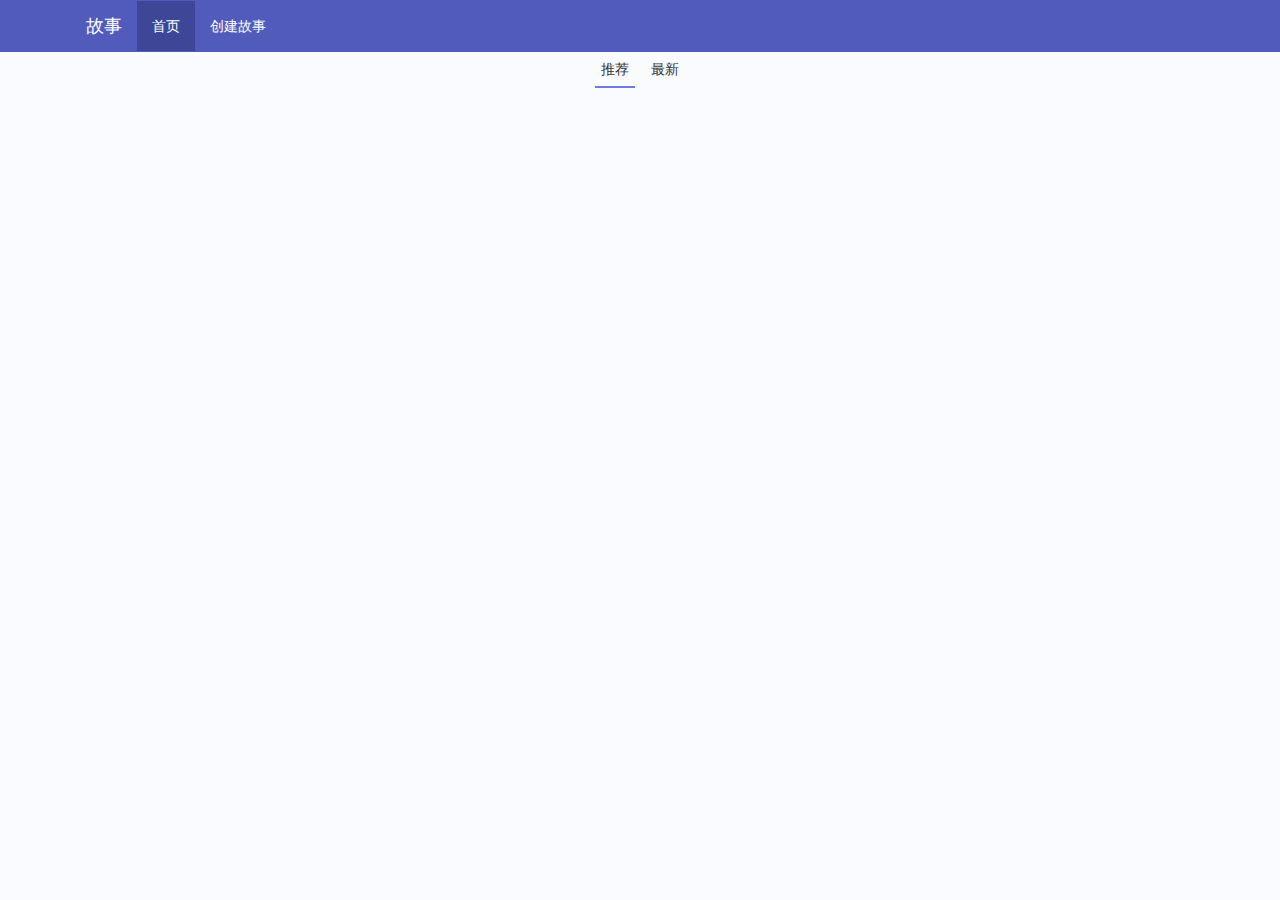
==== index.html @ a7d47dc8 "init" ====
<!DOCTYPE html>
<html lang="en">
<head>
    <meta charset="UTF-8">
    <meta http-equiv="X-UA-Compatible" content="IE=edge">
    <!--<meta name="viewport" content="width=device-width, initial-scale=1.0, shrink-to-fit=no">-->
    <meta content="width=device-width, initial-scale=1.0, maximum-scale=1.0, user-scalable=0;" name="viewport" />
    <meta name="description" content="">
    <meta name="author" content="">
    <link rel="manifest" href="manifest.json">
    <link rel="icon" type="image/png" sizes="144x144" href="images/logo-144.png">
    <!--<title>首页</title>-->
    <link rel="stylesheet" href="main.css">
    <link href="https://cdn.jsdelivr.net/npm/bootstrap@3.3.7/dist/css/bootstrap.min.css" rel="stylesheet">
    <link rel="stylesheet" href="css/index.css">
    <script src="https://cdn.jsdelivr.net/npm/jquery@1.12.4/dist/jquery.min.js"></script>
    <!-- 加载 Bootstrap 的所有 JavaScript 插件。你也可以根据需要只加载单个插件。 -->
    <script src="https://cdn.jsdelivr.net/npm/bootstrap@3.3.7/dist/js/bootstrap.min.js"></script>
    <style>
        body {
            background: #f9fbfe;
        }
        .navbar-default .navbar-toggle{
            border-color: #fff;
        }
        .navbar-default .navbar-toggle .icon-bar{
            background-color: #fff;
        }
        .navbar-default .navbar-brand{
            color:#fff;
        }
        .navbar-default .navbar-brand:hover{
            color:#fff;
        }
        .navbar-default .navbar-brand:visited{
            color:#fff;
        }
        .navbar-default .navbar-nav>li>a{
            color:#fff;
        }
        .navbar-default .navbar-nav>li>a:hover{
            color:#fff;
        }
        .navbar-default .navbar-nav>.active>a, .navbar-default .navbar-nav>.active>a:focus, .navbar-default .navbar-nav>.active>a:hover{
            background: #3d4697;
            color:#fff;
        }
        .navbar-default .navbar-toggle:focus, .navbar-default .navbar-toggle:hover{
            background: none;
        }

        .startUl{
            width:118px;
            margin-bottom: 0;
        }
        .startUl li{
            width:20px;
            height:20px;
            display: inline-block;
            list-style: none;
            background-image: url('images/start.png');
            background-size: 100% 100%;
        }
        .startUl .startBg{
            background-image: url('images/start2.png');
        }
        .startAdd .startBg{
            background-image: url('images/start.png');
        }
        .btn{
            width:50px;
            padding:0;
            font-size: 12px;
            margin-top: 2px;
            margin-left: 10px;
            color: #797979;
            background: rgb(239,243,252);
        }
        .btn.focus, .btn:focus, .btn:hover{
            color: #797979;
        }
        .btnAdd{
            color:#fff;
            background: #6e79e2;
        }
        .btnAdd.focus, .btnAdd:focus, .btnAdd:hover{
            color:#fff;
        }
        #pingfen{
            font-size: 12px;
            line-height: 21px;
            color:rgb(140, 151, 178);
        }
        .evaluate{
            padding-top:10px;
        }
        .ol-nav{
            width:90px;
            margin:0 auto;
        }
        .ol-nav li{
            line-height: 34px;
            width:40px;
            text-align: center;
        }
        .ol-nav .li-select{
            border-bottom: 2px solid #6e79e2;
        }
    </style>
    <script src="socket.io.js"></script>
    <script>
        // 建立连接
        var socket = io.connect('http://localhost:8081');
        // var socket = io.connect('http://192.168.99.39:8081');
        // var socket = io.connect('http://192.168.124.11:8081');

        if ('serviceWorker' in navigator) { // 浏览器支持SW
            navigator.serviceWorker.register('sw.js').then(function (registration) {
                console.log('ServiceWorker registration successful with scope: ', registration.scope);
            }).catch(function (err) {
                console.log('ServiceWorker registration failed: ', err);
            });
        }
        function GetQueryValue(queryName) {
            var query = decodeURI(window.location.search.substring(1));
            var vars = query.split("&");
            for (var i = 0; i < vars.length; i++) {
                var pair = vars[i].split("=");
                if (pair[0] == queryName) { return pair[1]; }
            }
            return null;
        }

        function storyList() {
            socket.emit('storyList', {});
        }

        socket.on('storyListResult', function (data) {
            console.log('storyListResult',data,data.length);
            var html = "";
            for (var i = 0; i < data.data.length; i++) {
                var imgList="";
                for (var j = 0; j < data.data[i].imgDatabase64.length; j++) {
                    imgList+="<div class='col-md-4'>"+
                        "<img src="+data.data[i].imgDatabase64[j]+">"+
                        "</div>"
                }
                var start="";
                if(data.data[i].likeId){
                    if(data.data[i].likeId==-1){
                        start+="<div class='cl evaluate'>"+
                                "<button class='fr btn'"+ "likeId="+4+" storyId="+data.data[i].storyId+">"+'最喜欢'+"</button>"+
                                "<button class='fr btn'"+ "likeId="+3+" storyId="+data.data[i].storyId+">"+'很喜欢'+"</button>"+
                                "<button class='fr btn'"+ "likeId="+2+"  storyId="+data.data[i].storyId+">"+'喜欢'+"</button>"+
                                "<button class='fr btn'"+ "likeId="+1+"  storyId="+data.data[i].storyId+">"+'一般喜欢'+"</button>"+
                                "<button class='fr btn'"+ "likeId="+0+" storyId="+data.data[i].storyId+">"+'不喜欢'+"</button>"+
                                // "<ul class='startUl fr'"+ "likeId="+data.data[i].likeId+"  storyId="+data.data[i].storyId+">"+"<li>"+ "</li>"+ "<li>"+ "</li>"+ "<li>"+ "</li>"+ "<li>"+ "</li>"+ "<li>"+ "</li>"+"</ul>"+
                                // "<p id='pingfen'>"+ data.data[i].likeName + "</p>"+
                        "</div>";
                    }else if(data.data[i].likeId==1){
                        start+="<div class='cl evaluate'>"+
                                "<button class='fr btn'"+ "likeId="+4+" storyId="+data.data[i].storyId+">"+'最喜欢'+"</button>"+
                                "<button class='fr btn'"+ "likeId="+3+" storyId="+data.data[i].storyId+">"+'很喜欢'+"</button>"+
                                "<button class='fr btn'"+ "likeId="+2+"  storyId="+data.data[i].storyId+">"+'喜欢'+"</button>"+
                                "<button class='fr btn btnAdd'"+ "likeId="+1+"  storyId="+data.data[i].storyId+">"+'一般喜欢'+"</button>"+
                                "<button class='fr btn'"+ "likeId="+0+" storyId="+data.data[i].storyId+">"+'不喜欢'+"</button>"+

                                // "<button class='fr btn' storyId="+data.data[i].storyId+">"+'不喜欢'+"</button>"+
                                // "<ul class='startUl fr'"+ "likeId="+data.data[i].likeId+"  storyId="+data.data[i].storyId+">"+ "<li class='startBg'>"+ "</li>"+ "<li>"+ "</li>"+ "<li>"+ "</li>"+ "<li>"+ "</li>"+ "<li>"+ "</li>"+ "</ul>"+
                            "</div>";
                    }else if(data.data[i].likeId==2){
                        start+="<div class='cl evaluate'>"+
                                "<button class='fr btn'"+ "likeId="+4+" storyId="+data.data[i].storyId+">"+'最喜欢'+"</button>"+
                                "<button class='fr btn'"+ "likeId="+3+" storyId="+data.data[i].storyId+">"+'很喜欢'+"</button>"+
                                "<button class='fr btn btnAdd'"+ "likeId="+2+"  storyId="+data.data[i].storyId+">"+'喜欢'+"</button>"+
                                "<button class='fr btn'"+ "likeId="+1+"  storyId="+data.data[i].storyId+">"+'一般喜欢'+"</button>"+
                                "<button class='fr btn'"+ "likeId="+0+" storyId="+data.data[i].storyId+">"+'不喜欢'+"</button>"+

                                // "<button class='fr btn' storyId="+data.data[i].storyId+">"+'不喜欢'+"</button>"+
                                // "<ul class='startUl fr'"+ "likeId="+data.data[i].likeId+"  storyId="+data.data[i].storyId+">"+ "<li class='startBg'>"+ "</li>"+ "<li class='startBg'>"+ "</li>"+ "<li>"+ "</li>"+ "<li>"+ "</li>"+ "<li>"+ "</li>"+ "</ul>"+
                            "</div>";
                    }else if(data.data[i].likeId==3){
                        start+="<div class='cl evaluate'>"+
                                "<button class='fr btn'"+ "likeId="+4+" storyId="+data.data[i].storyId+">"+'最喜欢'+"</button>"+
                                "<button class='fr btn btnAdd'"+ "likeId="+3+" storyId="+data.data[i].storyId+">"+'很喜欢'+"</button>"+
                                "<button class='fr btn'"+ "likeId="+2+"  storyId="+data.data[i].storyId+">"+'喜欢'+"</button>"+
                                "<button class='fr btn'"+ "likeId="+1+"  storyId="+data.data[i].storyId+">"+'一般喜欢'+"</button>"+
                                "<button class='fr btn'"+ "likeId="+0+" storyId="+data.data[i].storyId+">"+'不喜欢'+"</button>"+

                                // "<button class='fr btn' storyId="+data.data[i].storyId+">"+'不喜欢'+"</button>"+
                                // "<ul class='startUl fr'"+ "likeId="+data.data[i].likeId+" storyId="+data.data[i].storyId+">"+ "<li class='startBg'>"+ "</li>"+ "<li class='startBg'>"+ "</li>"+ "<li class='startBg'>"+ "</li>"+ "<li>"+ "</li>"+ "<li>"+ "</li>"+ "</ul>"+
                            "</div>";
                    } else if(data.data[i].likeId==4){
                        start+="<div class='cl evaluate'>"+
                                "<button class='fr btn btnAdd'"+ "likeId="+4+" storyId="+data.data[i].storyId+">"+'最喜欢'+"</button>"+
                                "<button class='fr btn'"+ "likeId="+3+" storyId="+data.data[i].storyId+">"+'很喜欢'+"</button>"+
                                "<button class='fr btn'"+ "likeId="+2+"  storyId="+data.data[i].storyId+">"+'喜欢'+"</button>"+
                                "<button class='fr btn'"+ "likeId="+1+"  storyId="+data.data[i].storyId+">"+'一般喜欢'+"</button>"+
                                "<button class='fr btn'"+ "likeId="+0+" storyId="+data.data[i].storyId+">"+'不喜欢'+"</button>"+
                                // "<button class='fr btn' storyId="+data.data[i].storyId+">"+'不喜欢'+"</button>"+
                                // "<ul class='startUl fr'"+ "likeId="+data.data[i].likeId+"  storyId="+data.data[i].storyId+">"+ "<li class='startBg'>"+ "</li>"+ "<li class='startBg'>"+ "</li>"+ "<li class='startBg'>"+ "</li>"+ "<li class='startBg'>"+ "</li>"+ "<li>"+ "</li>"+ "</ul>"+
                            "</div>";
                    }
                    // else if(data.data[i].likeId==5){
                    //     start+="<div class='cl evaluate'>"+
                    //             "<button class='fr btn' storyId="+data.data[i].storyId+">"+'不喜欢'+"</button>"+
                    //             "<ul class='startUl fr'"+ "likeId="+data.data[i].likeId+"  storyId="+data.data[i].storyId+">"+ "<li class='startBg'>"+ "</li>"+ "<li class='startBg'>"+ "</li>"+ "<li class='startBg'>"+ "</li>"+ "<li class='startBg'>"+ "</li>"+ "<li class='startBg'>"+ "</li>"+ "</ul>"+
                    //         "</div>";
                    // }
                }else{
                    start+="<div class='cl evaluate'>"+
                            "<button class='fr btn'"+ "likeId="+4+" storyId="+data.data[i].storyId+">"+'最喜欢'+"</button>"+
                            "<button class='fr btn'"+ "likeId="+3+" storyId="+data.data[i].storyId+">"+'很喜欢'+"</button>"+
                            "<button class='fr btn'"+ "likeId="+2+"  storyId="+data.data[i].storyId+">"+'喜欢'+"</button>"+
                            "<button class='fr btn'"+ "likeId="+1+"  storyId="+data.data[i].storyId+">"+'一般喜欢'+"</button>"+
                            "<button class='fr btn btnAdd'"+ "likeId="+0+" storyId="+data.data[i].storyId+">"+'不喜欢'+"</button>"+
                            // "<ul class='startUl fr'"+ "likeId="+data.data[i].likeId+"  storyId="+data.data[i].storyId+">"+ "<li>"+ "</li>"+ "<li>"+ "</li>"+ "<li>"+ "</li>"+ "<li>"+ "</li>"+ "<li>"+ "</li>"+ "</ul>"+
                        "</div>";
                }
                var list_th = "<div class='container' style='border-bottom: 1px solid rgb(218, 224, 235);'>"+
                    " <div class='container story'>" +
                        "<div class='describe'>" +
                            "<div>"+
                                "<p>"+
                                    "<span class='userName'>"+ data.data[i].userName +"</span>"+
                                    "<span>"+ data.data[i].creationTime +"</span>"+
                                "</p>"+
                                "<p>"+ data.data[i].storyContent +"</p>"+
                            "</div>"+
                        "</div>" +
                        "<div class='row'>" +
                            imgList+
                        "</div>" +
                        start+
                    "</div>"+
                "</div>";
                html += list_th;
            }
            $("#add-list").append(html);//追加到标签最后
            console.log(html);
        });

        window.onload = function(){
            //要执行的js代码段
            var userName=GetQueryValue('userName');
            // console.log(userName);
            var userId=GetQueryValue('userId');
            // console.log(userId);
            if(userId){
                $('#home-href').attr('href','newStory.html?userId='+userId+'&userName='+userName);
            }else{
                $('#home-href').attr('href','login.html');
            }
            storyList();

            $(document).on('mouseover','.startUl',function(event){
                /*需要注意的就是事件里边的$(this)指的就是被点击的元素而不是$(document)*/
                // console.log($(this)[0]);
                var arr=$(this)[0].children;
                // console.log(arr);
                console.log($(this).attr("storyId"),$(this).attr("likeId"));
                let storyId=$(this).attr("storyId");
                var i;
                for(var i=0;i<arr.length;i++){
                    arr[i].index=i;
                    arr[i].onclick=function(e){
                        // 清空
                        for(var i=0;i<arr.length;i++){
                            arr[i].className='';
                            // pingfen.innerHTML='暂无评价'
                            console.log('i1',number-1);
                        }
                        var number=this.index+1;//星星高亮个数
                        //方法一
                        var pingArr=['0','1','2','3','4'];
                        for (var i = 0; i < pingArr.length; i++) {
                            // pingfen.innerHTML=pingArr[number-1];
                            console.log('i2',number-1);
                        }
                        for(var i=0;i<=this.index;i++){
                            // this.setAttribute("class", "startBg");
                            arr[i].className='startBg';
                            console.log('i3',number);
                        }
                        socket.emit('changeLike', {storyId:storyId,likeId:number,likeName:''});
                    }
                }
            });
            socket.on('changeLikeResult', function (data) {
                console.log('changeLikeResult',data);
                if(data.code=='200'){
                    alert('评价成功');
                    // window.location.reload();
                }else{
                    alert(data.msg);
                }
            });
            $(document).on('click','.btn',function(event){
                // console.log($(this).siblings("ul").addClass("startAdd"));
                $(this).addClass("btnAdd");
                $(this).siblings(".btn").removeClass("btnAdd");
                let storyId=$(this).attr("storyId");
                let likeId=$(this).attr("likeId");
                socket.emit('changeLike', {storyId:storyId,likeId:likeId,likeName:''});
            });
            $(".ol-nav li").click(function () {
                //获取点击的元素给其添加样式，讲其兄弟元素的样式移除
                $(this).addClass("li-select").siblings().removeClass("li-select");
                //获取选中元素的下标
                var index = $(this).index();
                console.log(index);
                // $(this).parent().siblings().children().eq(index).addClass("active")
                //     .siblings().removeClass("active");
            });
        };


    </script>
</head>
<body>
    <div style="background-color:#515bbc;">
        <div class="container">
            <nav class="navbar navbar-default" style="margin-bottom: 0;border-radius: 0;background-color:#515bbc;border-color: #515bbc">
                <div class="container-fluid">
                    <!-- Brand and toggle get grouped for better mobile display -->
                    <div class="navbar-header">
                        <button type="button" class="navbar-toggle collapsed" data-toggle="collapse" data-target="#bs-example-navbar-collapse-1" aria-expanded="false">
                            <span class="sr-only">Toggle navigation</span>
                            <span class="icon-bar"></span>
                            <span class="icon-bar"></span>
                            <span class="icon-bar"></span>
                        </button>
                        <a class="navbar-brand" href="#">故事</a>
                    </div>

                    <!-- Collect the nav links, forms, and other content for toggling -->
                    <div class="collapse navbar-collapse" id="bs-example-navbar-collapse-1">
                        <ul class="nav navbar-nav">
                            <li class="active"><a href="#">首页</a></li>
                            <li><a id="home-href" href="newStory.html">创建故事</a></li>
                        </ul>
                    </div>
                </div>
            </nav>
        </div>
    </div>
    <ol class="cl ol-nav">
        <li class="fl li-select" style="margin-right: 10px;">推荐</li>
        <li class="fl">最新</li>
    </ol>
    <div id="add-list">

    </div>

    <!--<ul class="startUl">-->
        <!--<li></li>-->
        <!--<li></li>-->
        <!--<li></li>-->
        <!--<li></li>-->
        <!--<li></li>-->
    <!--</ul>-->
    <!--<p id="pingfen">暂无评价</p>-->
</body>
</html>
---- main.css ----
*{
    margin:0;
    padding:0;
}
.fl{
    float: left;
}
.fr{
    float: right;
}
.cl:after{
    display: block;
    content: '';
    clear: both;
}
.cl{
    zoom: 1;
}
ul,ol{
    list-style: none;
}
i{
    font-style: normal;
}
a{ text-decoration:none}
a:hover{ text-decoration:none}
h3{
    color: #f00;
}
---- css/index.css ----
.story{
    padding:20px 0;
    color:#403e3b;
}
.describe{
    font-size: 16px;
    line-height: 24px;
}
.userName{
    color:#5c65c0;
    margin-right: 10px;
}

.submit{
    display: block;
    width:100%;
    height:40px;
    background: #6e79e2;
    border: none;
    border-radius: 4px;
    color:#fff;
    font-size: 14px;
    margin-top: 20px;
    cursor: pointer;
}
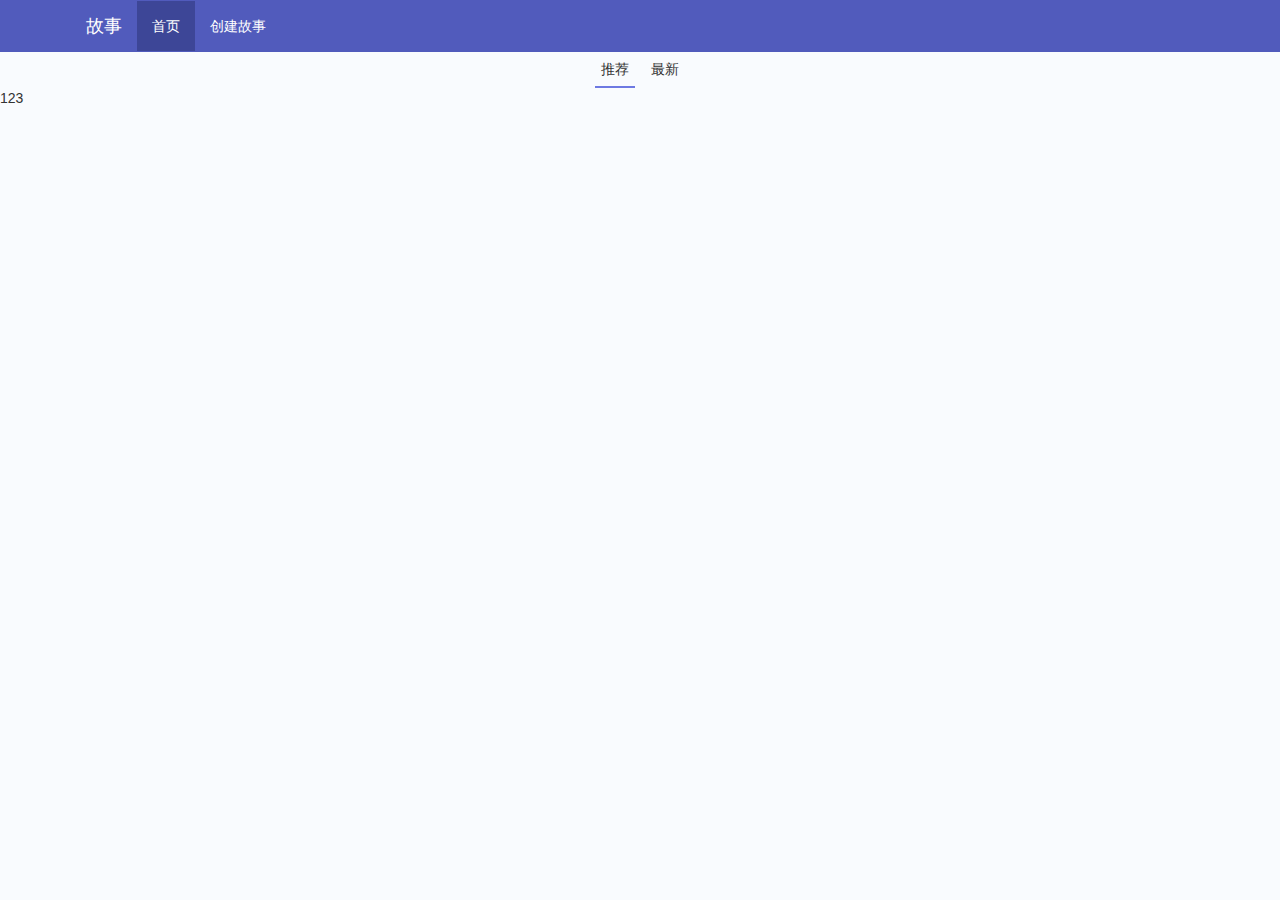
==== commit 46fdb756: "修改评价" ====
--- a/index.html
+++ b/index.html
@@ -109,11 +109,6 @@
     </style>
     <script src="socket.io.js"></script>
     <script>
-        // 建立连接
-        var socket = io.connect('http://localhost:8081');
-        // var socket = io.connect('http://192.168.99.39:8081');
-        // var socket = io.connect('http://192.168.124.11:8081');
-
         if ('serviceWorker' in navigator) { // 浏览器支持SW
             navigator.serviceWorker.register('sw.js').then(function (registration) {
                 console.log('ServiceWorker registration successful with scope: ', registration.scope);
@@ -121,6 +116,11 @@
                 console.log('ServiceWorker registration failed: ', err);
             });
         }
+
+        // 建立连接
+        // var socket = io.connect('http://localhost:8081');
+        var socket = io.connect('http://192.168.99.39:8081');
+        // var socket = io.connect('http://192.168.124.11:8081');
         function GetQueryValue(queryName) {
             var query = decodeURI(window.location.search.substring(1));
             var vars = query.split("&");
@@ -131,8 +131,8 @@
             return null;
         }
 
-        function storyList() {
-            socket.emit('storyList', {});
+        function storyList(userId,recommendType) {
+            socket.emit('storyList', {userId:userId,recommendType:recommendType});
         }
 
         socket.on('storyListResult', function (data) {
@@ -142,8 +142,8 @@
                 var imgList="";
                 for (var j = 0; j < data.data[i].imgDatabase64.length; j++) {
                     imgList+="<div class='col-md-4'>"+
-                        "<img src="+data.data[i].imgDatabase64[j]+">"+
-                        "</div>"
+                            "<img src="+data.data[i].imgDatabase64[j]+">"+
+                    "</div>"
                 }
                 var start="";
                 if(data.data[i].likeId){
@@ -154,8 +154,6 @@
                                 "<button class='fr btn'"+ "likeId="+2+"  storyId="+data.data[i].storyId+">"+'喜欢'+"</button>"+
                                 "<button class='fr btn'"+ "likeId="+1+"  storyId="+data.data[i].storyId+">"+'一般喜欢'+"</button>"+
                                 "<button class='fr btn'"+ "likeId="+0+" storyId="+data.data[i].storyId+">"+'不喜欢'+"</button>"+
-                                // "<ul class='startUl fr'"+ "likeId="+data.data[i].likeId+"  storyId="+data.data[i].storyId+">"+"<li>"+ "</li>"+ "<li>"+ "</li>"+ "<li>"+ "</li>"+ "<li>"+ "</li>"+ "<li>"+ "</li>"+"</ul>"+
-                                // "<p id='pingfen'>"+ data.data[i].likeName + "</p>"+
                         "</div>";
                     }else if(data.data[i].likeId==1){
                         start+="<div class='cl evaluate'>"+
@@ -164,10 +162,7 @@
                                 "<button class='fr btn'"+ "likeId="+2+"  storyId="+data.data[i].storyId+">"+'喜欢'+"</button>"+
                                 "<button class='fr btn btnAdd'"+ "likeId="+1+"  storyId="+data.data[i].storyId+">"+'一般喜欢'+"</button>"+
                                 "<button class='fr btn'"+ "likeId="+0+" storyId="+data.data[i].storyId+">"+'不喜欢'+"</button>"+
-
-                                // "<button class='fr btn' storyId="+data.data[i].storyId+">"+'不喜欢'+"</button>"+
-                                // "<ul class='startUl fr'"+ "likeId="+data.data[i].likeId+"  storyId="+data.data[i].storyId+">"+ "<li class='startBg'>"+ "</li>"+ "<li>"+ "</li>"+ "<li>"+ "</li>"+ "<li>"+ "</li>"+ "<li>"+ "</li>"+ "</ul>"+
-                            "</div>";
+                        "</div>";
                     }else if(data.data[i].likeId==2){
                         start+="<div class='cl evaluate'>"+
                                 "<button class='fr btn'"+ "likeId="+4+" storyId="+data.data[i].storyId+">"+'最喜欢'+"</button>"+
@@ -175,10 +170,7 @@
                                 "<button class='fr btn btnAdd'"+ "likeId="+2+"  storyId="+data.data[i].storyId+">"+'喜欢'+"</button>"+
                                 "<button class='fr btn'"+ "likeId="+1+"  storyId="+data.data[i].storyId+">"+'一般喜欢'+"</button>"+
                                 "<button class='fr btn'"+ "likeId="+0+" storyId="+data.data[i].storyId+">"+'不喜欢'+"</button>"+
-
-                                // "<button class='fr btn' storyId="+data.data[i].storyId+">"+'不喜欢'+"</button>"+
-                                // "<ul class='startUl fr'"+ "likeId="+data.data[i].likeId+"  storyId="+data.data[i].storyId+">"+ "<li class='startBg'>"+ "</li>"+ "<li class='startBg'>"+ "</li>"+ "<li>"+ "</li>"+ "<li>"+ "</li>"+ "<li>"+ "</li>"+ "</ul>"+
-                            "</div>";
+                        "</div>";
                     }else if(data.data[i].likeId==3){
                         start+="<div class='cl evaluate'>"+
                                 "<button class='fr btn'"+ "likeId="+4+" storyId="+data.data[i].storyId+">"+'最喜欢'+"</button>"+
@@ -186,10 +178,7 @@
                                 "<button class='fr btn'"+ "likeId="+2+"  storyId="+data.data[i].storyId+">"+'喜欢'+"</button>"+
                                 "<button class='fr btn'"+ "likeId="+1+"  storyId="+data.data[i].storyId+">"+'一般喜欢'+"</button>"+
                                 "<button class='fr btn'"+ "likeId="+0+" storyId="+data.data[i].storyId+">"+'不喜欢'+"</button>"+
-
-                                // "<button class='fr btn' storyId="+data.data[i].storyId+">"+'不喜欢'+"</button>"+
-                                // "<ul class='startUl fr'"+ "likeId="+data.data[i].likeId+" storyId="+data.data[i].storyId+">"+ "<li class='startBg'>"+ "</li>"+ "<li class='startBg'>"+ "</li>"+ "<li class='startBg'>"+ "</li>"+ "<li>"+ "</li>"+ "<li>"+ "</li>"+ "</ul>"+
-                            "</div>";
+                        "</div>";
                     } else if(data.data[i].likeId==4){
                         start+="<div class='cl evaluate'>"+
                                 "<button class='fr btn btnAdd'"+ "likeId="+4+" storyId="+data.data[i].storyId+">"+'最喜欢'+"</button>"+
@@ -197,16 +186,8 @@
                                 "<button class='fr btn'"+ "likeId="+2+"  storyId="+data.data[i].storyId+">"+'喜欢'+"</button>"+
                                 "<button class='fr btn'"+ "likeId="+1+"  storyId="+data.data[i].storyId+">"+'一般喜欢'+"</button>"+
                                 "<button class='fr btn'"+ "likeId="+0+" storyId="+data.data[i].storyId+">"+'不喜欢'+"</button>"+
-                                // "<button class='fr btn' storyId="+data.data[i].storyId+">"+'不喜欢'+"</button>"+
-                                // "<ul class='startUl fr'"+ "likeId="+data.data[i].likeId+"  storyId="+data.data[i].storyId+">"+ "<li class='startBg'>"+ "</li>"+ "<li class='startBg'>"+ "</li>"+ "<li class='startBg'>"+ "</li>"+ "<li class='startBg'>"+ "</li>"+ "<li>"+ "</li>"+ "</ul>"+
-                            "</div>";
+                        "</div>";
                     }
-                    // else if(data.data[i].likeId==5){
-                    //     start+="<div class='cl evaluate'>"+
-                    //             "<button class='fr btn' storyId="+data.data[i].storyId+">"+'不喜欢'+"</button>"+
-                    //             "<ul class='startUl fr'"+ "likeId="+data.data[i].likeId+"  storyId="+data.data[i].storyId+">"+ "<li class='startBg'>"+ "</li>"+ "<li class='startBg'>"+ "</li>"+ "<li class='startBg'>"+ "</li>"+ "<li class='startBg'>"+ "</li>"+ "<li class='startBg'>"+ "</li>"+ "</ul>"+
-                    //         "</div>";
-                    // }
                 }else{
                     start+="<div class='cl evaluate'>"+
                             "<button class='fr btn'"+ "likeId="+4+" storyId="+data.data[i].storyId+">"+'最喜欢'+"</button>"+
@@ -214,25 +195,24 @@
                             "<button class='fr btn'"+ "likeId="+2+"  storyId="+data.data[i].storyId+">"+'喜欢'+"</button>"+
                             "<button class='fr btn'"+ "likeId="+1+"  storyId="+data.data[i].storyId+">"+'一般喜欢'+"</button>"+
                             "<button class='fr btn btnAdd'"+ "likeId="+0+" storyId="+data.data[i].storyId+">"+'不喜欢'+"</button>"+
-                            // "<ul class='startUl fr'"+ "likeId="+data.data[i].likeId+"  storyId="+data.data[i].storyId+">"+ "<li>"+ "</li>"+ "<li>"+ "</li>"+ "<li>"+ "</li>"+ "<li>"+ "</li>"+ "<li>"+ "</li>"+ "</ul>"+
-                        "</div>";
+                    "</div>";
                 }
                 var list_th = "<div class='container' style='border-bottom: 1px solid rgb(218, 224, 235);'>"+
-                    " <div class='container story'>" +
-                        "<div class='describe'>" +
-                            "<div>"+
-                                "<p>"+
-                                    "<span class='userName'>"+ data.data[i].userName +"</span>"+
-                                    "<span>"+ data.data[i].creationTime +"</span>"+
-                                "</p>"+
-                                "<p>"+ data.data[i].storyContent +"</p>"+
+                            " <div class='container story'>" +
+                                "<div class='describe'>" +
+                                    "<div>"+
+                                        "<p>"+
+                                            "<span class='userName'>"+ data.data[i].userName +"</span>"+
+                                            "<span>"+ data.data[i].creationTime +"</span>"+
+                                        "</p>"+
+                                        "<p>"+ data.data[i].storyContent +"</p>"+
+                                    "</div>"+
+                                "</div>" +
+                                "<div class='row'>" +
+                                imgList+
+                                "</div>" +
+                                start+
                             "</div>"+
-                        "</div>" +
-                        "<div class='row'>" +
-                            imgList+
-                        "</div>" +
-                        start+
-                    "</div>"+
                 "</div>";
                 html += list_th;
             }
@@ -251,40 +231,25 @@
             }else{
                 $('#home-href').attr('href','login.html');
             }
-            storyList();
-
-            $(document).on('mouseover','.startUl',function(event){
-                /*需要注意的就是事件里边的$(this)指的就是被点击的元素而不是$(document)*/
-                // console.log($(this)[0]);
-                var arr=$(this)[0].children;
-                // console.log(arr);
-                console.log($(this).attr("storyId"),$(this).attr("likeId"));
+            storyList(userId,0);
+
+            $(".ol-nav li").click(function () {
+                //获取点击的元素给其添加样式，讲其兄弟元素的样式移除
+                $(this).addClass("li-select").siblings().removeClass("li-select");
+                //获取选中元素的下标
+                var index = $(this).index();
+                console.log(index);
+                // $(this).parent().siblings().children().eq(index).addClass("active")
+                //     .siblings().removeClass("active");
+                storyList(userId,index);
+            });
+
+            $(document).on('click','.btn',function(event){
+                $(this).addClass("btnAdd");
+                $(this).siblings(".btn").removeClass("btnAdd");
                 let storyId=$(this).attr("storyId");
-                var i;
-                for(var i=0;i<arr.length;i++){
-                    arr[i].index=i;
-                    arr[i].onclick=function(e){
-                        // 清空
-                        for(var i=0;i<arr.length;i++){
-                            arr[i].className='';
-                            // pingfen.innerHTML='暂无评价'
-                            console.log('i1',number-1);
-                        }
-                        var number=this.index+1;//星星高亮个数
-                        //方法一
-                        var pingArr=['0','1','2','3','4'];
-                        for (var i = 0; i < pingArr.length; i++) {
-                            // pingfen.innerHTML=pingArr[number-1];
-                            console.log('i2',number-1);
-                        }
-                        for(var i=0;i<=this.index;i++){
-                            // this.setAttribute("class", "startBg");
-                            arr[i].className='startBg';
-                            console.log('i3',number);
-                        }
-                        socket.emit('changeLike', {storyId:storyId,likeId:number,likeName:''});
-                    }
-                }
+                let likeId=$(this).attr("likeId");
+                socket.emit('changeLike', {userId:userId,storyId:storyId,likeId:likeId,likeName:'',creationTime:new Date().getTime()});
             });
             socket.on('changeLikeResult', function (data) {
                 console.log('changeLikeResult',data);
@@ -294,23 +259,6 @@
                 }else{
                     alert(data.msg);
                 }
-            });
-            $(document).on('click','.btn',function(event){
-                // console.log($(this).siblings("ul").addClass("startAdd"));
-                $(this).addClass("btnAdd");
-                $(this).siblings(".btn").removeClass("btnAdd");
-                let storyId=$(this).attr("storyId");
-                let likeId=$(this).attr("likeId");
-                socket.emit('changeLike', {storyId:storyId,likeId:likeId,likeName:''});
-            });
-            $(".ol-nav li").click(function () {
-                //获取点击的元素给其添加样式，讲其兄弟元素的样式移除
-                $(this).addClass("li-select").siblings().removeClass("li-select");
-                //获取选中元素的下标
-                var index = $(this).index();
-                console.log(index);
-                // $(this).parent().siblings().children().eq(index).addClass("active")
-                //     .siblings().removeClass("active");
             });
         };
 
@@ -348,17 +296,7 @@
         <li class="fl li-select" style="margin-right: 10px;">推荐</li>
         <li class="fl">最新</li>
     </ol>
-    <div id="add-list">
-
-    </div>
-
-    <!--<ul class="startUl">-->
-        <!--<li></li>-->
-        <!--<li></li>-->
-        <!--<li></li>-->
-        <!--<li></li>-->
-        <!--<li></li>-->
-    <!--</ul>-->
-    <!--<p id="pingfen">暂无评价</p>-->
+    <div id="add-list"></div>
+<div>123</div>
 </body>
 </html>
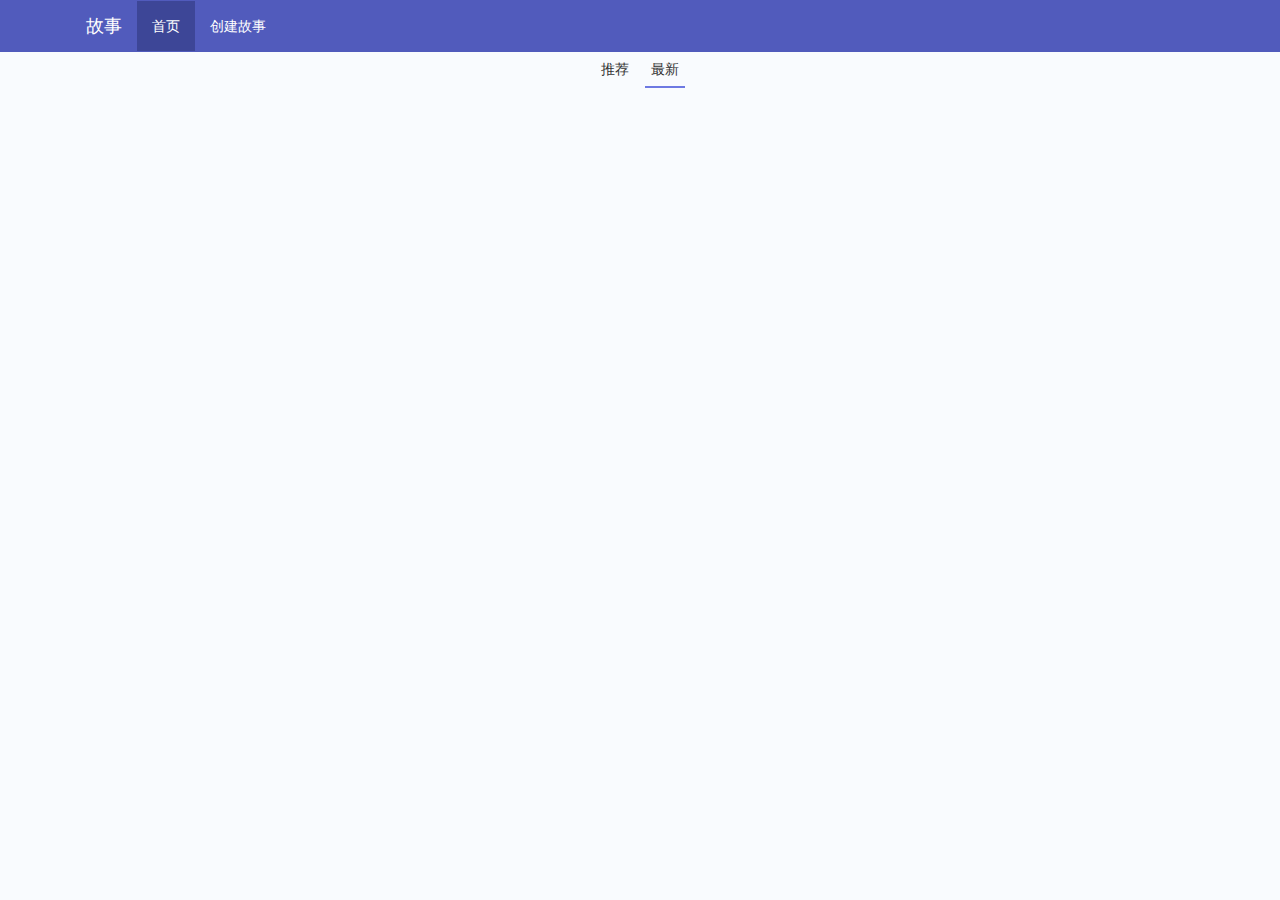
==== commit a00fc187: "修改评价" ====
--- a/index.html
+++ b/index.html
@@ -4,7 +4,7 @@
     <meta charset="UTF-8">
     <meta http-equiv="X-UA-Compatible" content="IE=edge">
     <!--<meta name="viewport" content="width=device-width, initial-scale=1.0, shrink-to-fit=no">-->
-    <meta content="width=device-width, initial-scale=1.0, maximum-scale=1.0, user-scalable=0;" name="viewport" />
+    <meta name="viewport" content="width=device-width, initial-scale=1.0, maximum-scale=1.0, user-scalable=no"/>
     <meta name="description" content="">
     <meta name="author" content="">
     <link rel="manifest" href="manifest.json">
@@ -117,9 +117,16 @@
             });
         }
 
+        var indexedDB = window.indexedDB || window.webkitIndexedDB || window.mozIndexedDB || window.msIndexedDB;
+        if(!indexedDB) {
+            console.log("你的浏览器不支持IndexedDB");
+        }else{
+            console.log("你的浏览器支持IndexedDB");
+        }
+
         // 建立连接
-        // var socket = io.connect('http://localhost:8081');
-        var socket = io.connect('http://192.168.99.39:8081');
+        var socket = io.connect('http://localhost:8081');
+        // var socket = io.connect('http://192.168.99.39:8081');
         // var socket = io.connect('http://192.168.124.11:8081');
         function GetQueryValue(queryName) {
             var query = decodeURI(window.location.search.substring(1));
@@ -142,82 +149,82 @@
                 var imgList="";
                 for (var j = 0; j < data.data[i].imgDatabase64.length; j++) {
                     imgList+="<div class='col-md-4'>"+
-                            "<img src="+data.data[i].imgDatabase64[j]+">"+
-                    "</div>"
+                        "<img src="+data.data[i].imgDatabase64[j]+">"+
+                        "</div>"
                 }
                 var start="";
                 if(data.data[i].likeId){
                     if(data.data[i].likeId==-1){
                         start+="<div class='cl evaluate'>"+
-                                "<button class='fr btn'"+ "likeId="+4+" storyId="+data.data[i].storyId+">"+'最喜欢'+"</button>"+
-                                "<button class='fr btn'"+ "likeId="+3+" storyId="+data.data[i].storyId+">"+'很喜欢'+"</button>"+
-                                "<button class='fr btn'"+ "likeId="+2+"  storyId="+data.data[i].storyId+">"+'喜欢'+"</button>"+
-                                "<button class='fr btn'"+ "likeId="+1+"  storyId="+data.data[i].storyId+">"+'一般喜欢'+"</button>"+
-                                "<button class='fr btn'"+ "likeId="+0+" storyId="+data.data[i].storyId+">"+'不喜欢'+"</button>"+
-                        "</div>";
-                    }else if(data.data[i].likeId==1){
-                        start+="<div class='cl evaluate'>"+
-                                "<button class='fr btn'"+ "likeId="+4+" storyId="+data.data[i].storyId+">"+'最喜欢'+"</button>"+
-                                "<button class='fr btn'"+ "likeId="+3+" storyId="+data.data[i].storyId+">"+'很喜欢'+"</button>"+
-                                "<button class='fr btn'"+ "likeId="+2+"  storyId="+data.data[i].storyId+">"+'喜欢'+"</button>"+
-                                "<button class='fr btn btnAdd'"+ "likeId="+1+"  storyId="+data.data[i].storyId+">"+'一般喜欢'+"</button>"+
-                                "<button class='fr btn'"+ "likeId="+0+" storyId="+data.data[i].storyId+">"+'不喜欢'+"</button>"+
-                        "</div>";
-                    }else if(data.data[i].likeId==2){
-                        start+="<div class='cl evaluate'>"+
-                                "<button class='fr btn'"+ "likeId="+4+" storyId="+data.data[i].storyId+">"+'最喜欢'+"</button>"+
-                                "<button class='fr btn'"+ "likeId="+3+" storyId="+data.data[i].storyId+">"+'很喜欢'+"</button>"+
-                                "<button class='fr btn btnAdd'"+ "likeId="+2+"  storyId="+data.data[i].storyId+">"+'喜欢'+"</button>"+
-                                "<button class='fr btn'"+ "likeId="+1+"  storyId="+data.data[i].storyId+">"+'一般喜欢'+"</button>"+
-                                "<button class='fr btn'"+ "likeId="+0+" storyId="+data.data[i].storyId+">"+'不喜欢'+"</button>"+
-                        "</div>";
-                    }else if(data.data[i].likeId==3){
-                        start+="<div class='cl evaluate'>"+
-                                "<button class='fr btn'"+ "likeId="+4+" storyId="+data.data[i].storyId+">"+'最喜欢'+"</button>"+
-                                "<button class='fr btn btnAdd'"+ "likeId="+3+" storyId="+data.data[i].storyId+">"+'很喜欢'+"</button>"+
-                                "<button class='fr btn'"+ "likeId="+2+"  storyId="+data.data[i].storyId+">"+'喜欢'+"</button>"+
-                                "<button class='fr btn'"+ "likeId="+1+"  storyId="+data.data[i].storyId+">"+'一般喜欢'+"</button>"+
-                                "<button class='fr btn'"+ "likeId="+0+" storyId="+data.data[i].storyId+">"+'不喜欢'+"</button>"+
-                        "</div>";
-                    } else if(data.data[i].likeId==4){
-                        start+="<div class='cl evaluate'>"+
-                                "<button class='fr btn btnAdd'"+ "likeId="+4+" storyId="+data.data[i].storyId+">"+'最喜欢'+"</button>"+
-                                "<button class='fr btn'"+ "likeId="+3+" storyId="+data.data[i].storyId+">"+'很喜欢'+"</button>"+
-                                "<button class='fr btn'"+ "likeId="+2+"  storyId="+data.data[i].storyId+">"+'喜欢'+"</button>"+
-                                "<button class='fr btn'"+ "likeId="+1+"  storyId="+data.data[i].storyId+">"+'一般喜欢'+"</button>"+
-                                "<button class='fr btn'"+ "likeId="+0+" storyId="+data.data[i].storyId+">"+'不喜欢'+"</button>"+
-                        "</div>";
-                    }
-                }else{
-                    start+="<div class='cl evaluate'>"+
                             "<button class='fr btn'"+ "likeId="+4+" storyId="+data.data[i].storyId+">"+'最喜欢'+"</button>"+
                             "<button class='fr btn'"+ "likeId="+3+" storyId="+data.data[i].storyId+">"+'很喜欢'+"</button>"+
                             "<button class='fr btn'"+ "likeId="+2+"  storyId="+data.data[i].storyId+">"+'喜欢'+"</button>"+
                             "<button class='fr btn'"+ "likeId="+1+"  storyId="+data.data[i].storyId+">"+'一般喜欢'+"</button>"+
-                            "<button class='fr btn btnAdd'"+ "likeId="+0+" storyId="+data.data[i].storyId+">"+'不喜欢'+"</button>"+
-                    "</div>";
+                            "<button class='fr btn'"+ "likeId="+0+" storyId="+data.data[i].storyId+">"+'不喜欢'+"</button>"+
+                            "</div>";
+                    }else if(data.data[i].likeId==1){
+                        start+="<div class='cl evaluate'>"+
+                            "<button class='fr btn'"+ "likeId="+4+" storyId="+data.data[i].storyId+">"+'最喜欢'+"</button>"+
+                            "<button class='fr btn'"+ "likeId="+3+" storyId="+data.data[i].storyId+">"+'很喜欢'+"</button>"+
+                            "<button class='fr btn'"+ "likeId="+2+"  storyId="+data.data[i].storyId+">"+'喜欢'+"</button>"+
+                            "<button class='fr btn btnAdd'"+ "likeId="+1+"  storyId="+data.data[i].storyId+">"+'一般喜欢'+"</button>"+
+                            "<button class='fr btn'"+ "likeId="+0+" storyId="+data.data[i].storyId+">"+'不喜欢'+"</button>"+
+                            "</div>";
+                    }else if(data.data[i].likeId==2){
+                        start+="<div class='cl evaluate'>"+
+                            "<button class='fr btn'"+ "likeId="+4+" storyId="+data.data[i].storyId+">"+'最喜欢'+"</button>"+
+                            "<button class='fr btn'"+ "likeId="+3+" storyId="+data.data[i].storyId+">"+'很喜欢'+"</button>"+
+                            "<button class='fr btn btnAdd'"+ "likeId="+2+"  storyId="+data.data[i].storyId+">"+'喜欢'+"</button>"+
+                            "<button class='fr btn'"+ "likeId="+1+"  storyId="+data.data[i].storyId+">"+'一般喜欢'+"</button>"+
+                            "<button class='fr btn'"+ "likeId="+0+" storyId="+data.data[i].storyId+">"+'不喜欢'+"</button>"+
+                            "</div>";
+                    }else if(data.data[i].likeId==3){
+                        start+="<div class='cl evaluate'>"+
+                            "<button class='fr btn'"+ "likeId="+4+" storyId="+data.data[i].storyId+">"+'最喜欢'+"</button>"+
+                            "<button class='fr btn btnAdd'"+ "likeId="+3+" storyId="+data.data[i].storyId+">"+'很喜欢'+"</button>"+
+                            "<button class='fr btn'"+ "likeId="+2+"  storyId="+data.data[i].storyId+">"+'喜欢'+"</button>"+
+                            "<button class='fr btn'"+ "likeId="+1+"  storyId="+data.data[i].storyId+">"+'一般喜欢'+"</button>"+
+                            "<button class='fr btn'"+ "likeId="+0+" storyId="+data.data[i].storyId+">"+'不喜欢'+"</button>"+
+                            "</div>";
+                    } else if(data.data[i].likeId==4){
+                        start+="<div class='cl evaluate'>"+
+                            "<button class='fr btn btnAdd'"+ "likeId="+4+" storyId="+data.data[i].storyId+">"+'最喜欢'+"</button>"+
+                            "<button class='fr btn'"+ "likeId="+3+" storyId="+data.data[i].storyId+">"+'很喜欢'+"</button>"+
+                            "<button class='fr btn'"+ "likeId="+2+"  storyId="+data.data[i].storyId+">"+'喜欢'+"</button>"+
+                            "<button class='fr btn'"+ "likeId="+1+"  storyId="+data.data[i].storyId+">"+'一般喜欢'+"</button>"+
+                            "<button class='fr btn'"+ "likeId="+0+" storyId="+data.data[i].storyId+">"+'不喜欢'+"</button>"+
+                            "</div>";
+                    }
+                }else{
+                    start+="<div class='cl evaluate'>"+
+                        "<button class='fr btn'"+ "likeId="+4+" storyId="+data.data[i].storyId+">"+'最喜欢'+"</button>"+
+                        "<button class='fr btn'"+ "likeId="+3+" storyId="+data.data[i].storyId+">"+'很喜欢'+"</button>"+
+                        "<button class='fr btn'"+ "likeId="+2+"  storyId="+data.data[i].storyId+">"+'喜欢'+"</button>"+
+                        "<button class='fr btn'"+ "likeId="+1+"  storyId="+data.data[i].storyId+">"+'一般喜欢'+"</button>"+
+                        "<button class='fr btn btnAdd'"+ "likeId="+0+" storyId="+data.data[i].storyId+">"+'不喜欢'+"</button>"+
+                        "</div>";
                 }
                 var list_th = "<div class='container' style='border-bottom: 1px solid rgb(218, 224, 235);'>"+
-                            " <div class='container story'>" +
-                                "<div class='describe'>" +
-                                    "<div>"+
-                                        "<p>"+
-                                            "<span class='userName'>"+ data.data[i].userName +"</span>"+
-                                            "<span>"+ data.data[i].creationTime +"</span>"+
-                                        "</p>"+
-                                        "<p>"+ data.data[i].storyContent +"</p>"+
-                                    "</div>"+
-                                "</div>" +
-                                "<div class='row'>" +
-                                imgList+
-                                "</div>" +
-                                start+
-                            "</div>"+
-                "</div>";
+                    " <div class='container story'>" +
+                    "<div class='describe'>" +
+                    "<div>"+
+                    "<p>"+
+                    "<span class='userName'>"+ data.data[i].userName +"</span>"+
+                    "<span>"+ data.data[i].creationTime +"</span>"+
+                    "</p>"+
+                    "<p>"+ data.data[i].storyContent +"</p>"+
+                    "</div>"+
+                    "</div>" +
+                    "<div class='row'>" +
+                    imgList+
+                    "</div>" +
+                    start+
+                    "</div>"+
+                    "</div>";
                 html += list_th;
             }
             $("#add-list").append(html);//追加到标签最后
-            console.log(html);
+            // console.log(html);
         });
 
         window.onload = function(){
@@ -231,7 +238,13 @@
             }else{
                 $('#home-href').attr('href','login.html');
             }
-            storyList(userId,0);
+            if(userId){
+                $(".ol-nav li:first-child").addClass("li-select").siblings().removeClass("li-select");
+                storyList(userId,0);
+            }else{
+                $(".ol-nav li:last-child").addClass("li-select").siblings().removeClass("li-select");
+                storyList('',1);
+            }
 
             $(".ol-nav li").click(function () {
                 //获取点击的元素给其添加样式，讲其兄弟元素的样式移除
@@ -239,8 +252,8 @@
                 //获取选中元素的下标
                 var index = $(this).index();
                 console.log(index);
-                // $(this).parent().siblings().children().eq(index).addClass("active")
-                //     .siblings().removeClass("active");
+                console.log($('#add-list').children());
+                $('#add-list').empty();
                 storyList(userId,index);
             });
 
@@ -249,7 +262,11 @@
                 $(this).siblings(".btn").removeClass("btnAdd");
                 let storyId=$(this).attr("storyId");
                 let likeId=$(this).attr("likeId");
-                socket.emit('changeLike', {userId:userId,storyId:storyId,likeId:likeId,likeName:'',creationTime:new Date().getTime()});
+                if(userId){
+                    socket.emit('changeLike', {userId:userId,storyId:storyId,likeId:likeId,likeName:'',creationTime:new Date().getTime()});
+                }else{
+                    window.location.href="login.html";
+                }
             });
             socket.on('changeLikeResult', function (data) {
                 console.log('changeLikeResult',data);
@@ -266,37 +283,36 @@
     </script>
 </head>
 <body>
-    <div style="background-color:#515bbc;">
-        <div class="container">
-            <nav class="navbar navbar-default" style="margin-bottom: 0;border-radius: 0;background-color:#515bbc;border-color: #515bbc">
-                <div class="container-fluid">
-                    <!-- Brand and toggle get grouped for better mobile display -->
-                    <div class="navbar-header">
-                        <button type="button" class="navbar-toggle collapsed" data-toggle="collapse" data-target="#bs-example-navbar-collapse-1" aria-expanded="false">
-                            <span class="sr-only">Toggle navigation</span>
-                            <span class="icon-bar"></span>
-                            <span class="icon-bar"></span>
-                            <span class="icon-bar"></span>
-                        </button>
-                        <a class="navbar-brand" href="#">故事</a>
-                    </div>
-
-                    <!-- Collect the nav links, forms, and other content for toggling -->
-                    <div class="collapse navbar-collapse" id="bs-example-navbar-collapse-1">
-                        <ul class="nav navbar-nav">
-                            <li class="active"><a href="#">首页</a></li>
-                            <li><a id="home-href" href="newStory.html">创建故事</a></li>
-                        </ul>
-                    </div>
+<div style="background-color:#515bbc;">
+    <div class="container">
+        <nav class="navbar navbar-default" style="margin-bottom: 0;border-radius: 0;background-color:#515bbc;border-color: #515bbc">
+            <div class="container-fluid">
+                <!-- Brand and toggle get grouped for better mobile display -->
+                <div class="navbar-header">
+                    <button type="button" class="navbar-toggle collapsed" data-toggle="collapse" data-target="#bs-example-navbar-collapse-1" aria-expanded="false">
+                        <span class="sr-only">Toggle navigation</span>
+                        <span class="icon-bar"></span>
+                        <span class="icon-bar"></span>
+                        <span class="icon-bar"></span>
+                    </button>
+                    <a class="navbar-brand" href="#">故事</a>
                 </div>
-            </nav>
-        </div>
+
+                <!-- Collect the nav links, forms, and other content for toggling -->
+                <div class="collapse navbar-collapse" id="bs-example-navbar-collapse-1">
+                    <ul class="nav navbar-nav">
+                        <li class="active"><a href="#">首页</a></li>
+                        <li><a id="home-href" href="newStory.html">创建故事</a></li>
+                    </ul>
+                </div>
+            </div>
+        </nav>
     </div>
-    <ol class="cl ol-nav">
-        <li class="fl li-select" style="margin-right: 10px;">推荐</li>
-        <li class="fl">最新</li>
-    </ol>
-    <div id="add-list"></div>
-<div>123</div>
+</div>
+<ol class="cl ol-nav">
+    <li class="fl" style="margin-right: 10px;">推荐</li>
+    <li class="fl">最新</li>
+</ol>
+<div id="add-list"></div>
 </body>
 </html>
